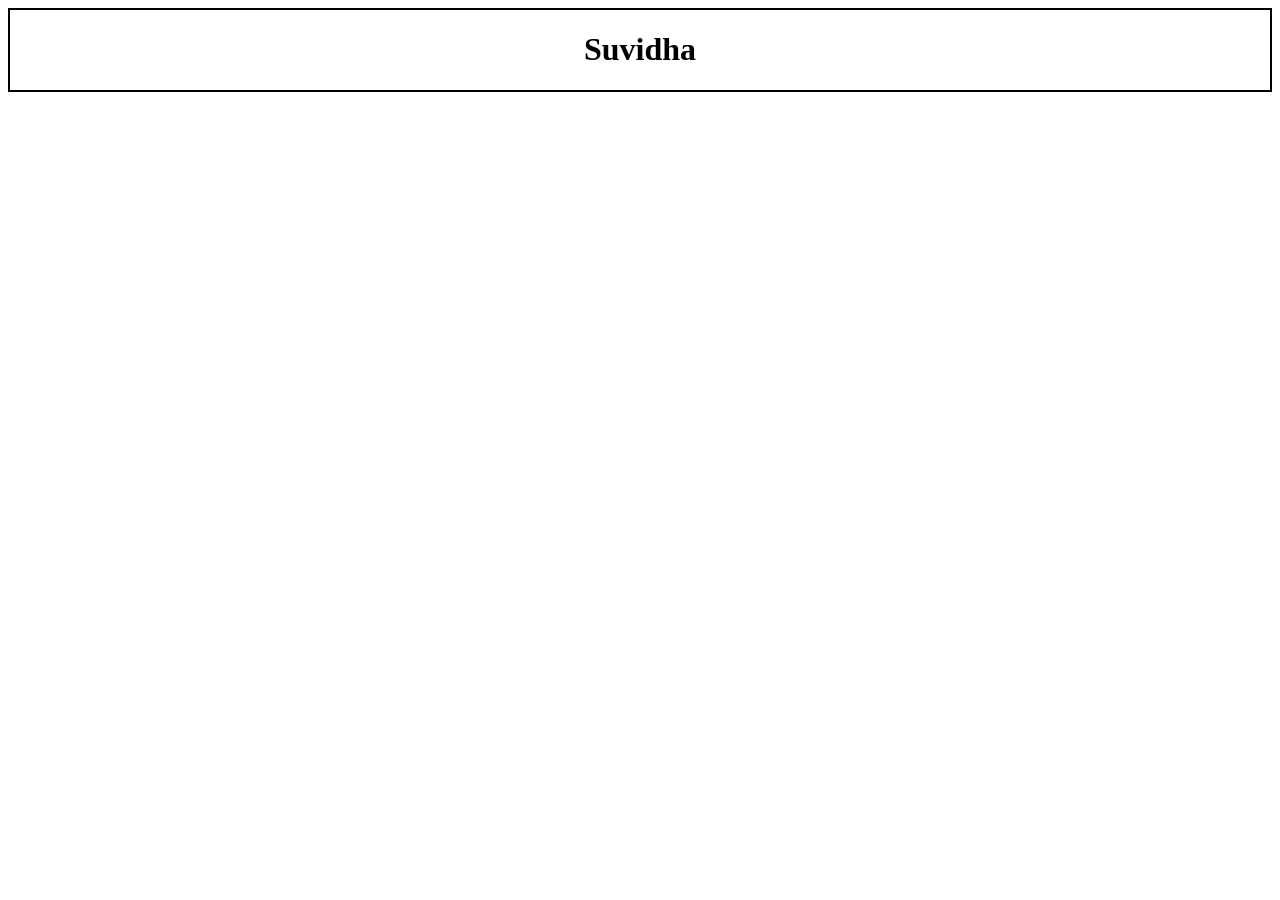
==== practical-7/index.html @ 3635a181 "practical 7" ====
<!DOCTYPE html>
<html lang="en">
	<head>
		<meta charset="UTF-8">
		<meta name="viewport" content="width=device-width, initial-scale=1.0">
		<title>Sasta kart.com</title>
        <link rel="stylesheet" type="" href="style.css">
	</head>
	<body>
        <div>
            <h1> Suvidha </h1>
        </div>
        <script src="app.js">
            
        </script>
	</body>
</html>
---- practical-7/style.css ----
body {
    display: flex;
    justify-content: center;
    border: 2px solid black;
}
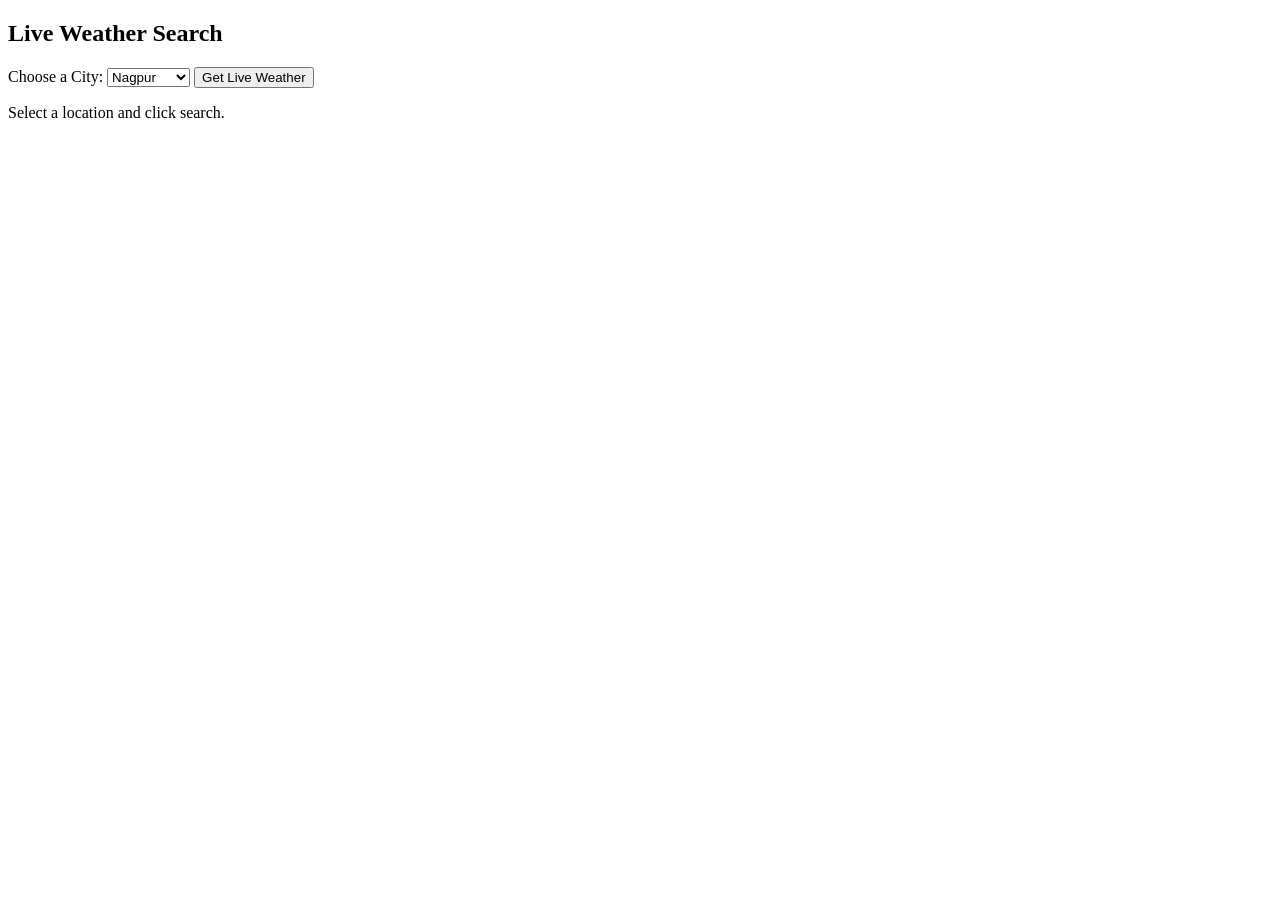
==== commit 7dcf9aec: "completed practical 7" ====
--- a/practical-7/index.html
+++ b/practical-7/index.html
@@ -1,17 +1,31 @@
 <!DOCTYPE html>
-<html lang="en">
-	<head>
-		<meta charset="UTF-8">
-		<meta name="viewport" content="width=device-width, initial-scale=1.0">
-		<title>Sasta kart.com</title>
-        <link rel="stylesheet" type="" href="style.css">
-	</head>
-	<body>
-        <div>
-            <h1> Suvidha </h1>
+<html>
+<head>
+    <meta charset="utf-8">
+    <title>Practical 4(B) - Asynchronous Weather App</title>
+</head>
+<body>
+
+    <div class="card">
+        <h2>Live Weather Search</h2>
+        
+        <label for="citySelect">Choose a City:</label>
+        <select id="citySelect">
+            <option value="21.1458,79.0882">Nagpur</option>
+            <option value="18.5204,73.8567">Pune</option>
+            <option value="19.0760,72.8777">Mumbai</option>
+            <option value="28.6139,77.2090">New Delhi</option>
+        </select>
+
+        <button onclick="getWeather()">Get Live Weather</button>
+
+        <div id="weatherResult" class="result">
+            <p>Select a location and click search.</p>
         </div>
-        <script src="app.js">
-            
-        </script>
-	</body>
+    </div>
+
+    <script src="app.js">
+    </script>
+
+</body>
 </html>
